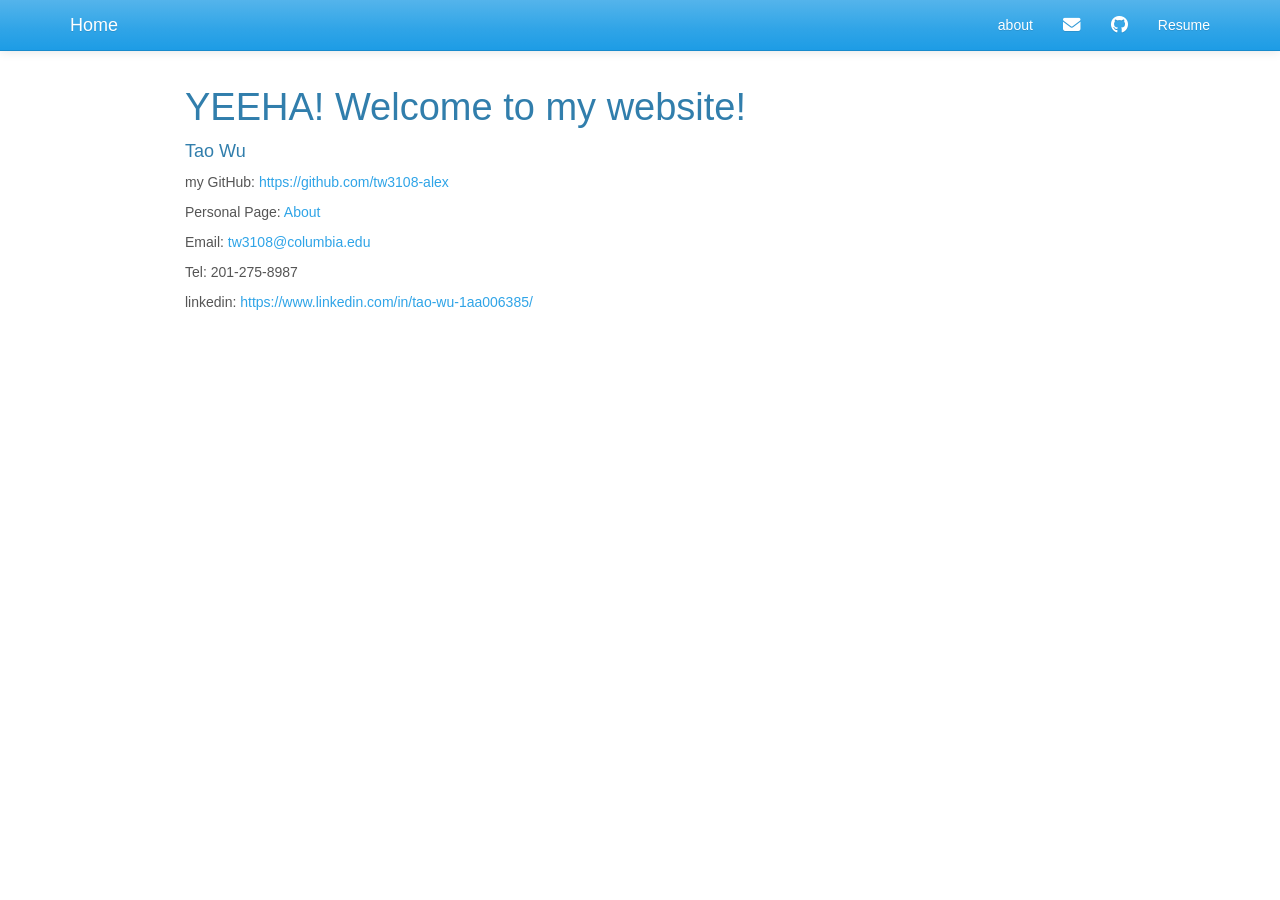
==== docs/index.html @ 63a01aae "finish of basic information and links" ====
<!DOCTYPE html>

<html>

<head>

<meta charset="utf-8" />
<meta name="generator" content="pandoc" />
<meta http-equiv="X-UA-Compatible" content="IE=EDGE" />


<meta name="author" content="Tao Wu" />


<title>YEEHA! Welcome to my website!</title>

<script src="site_libs/header-attrs-2.29/header-attrs.js"></script>
<script src="site_libs/jquery-3.6.0/jquery-3.6.0.min.js"></script>
<meta name="viewport" content="width=device-width, initial-scale=1" />
<link href="site_libs/bootstrap-3.3.5/css/cerulean.min.css" rel="stylesheet" />
<script src="site_libs/bootstrap-3.3.5/js/bootstrap.min.js"></script>
<script src="site_libs/bootstrap-3.3.5/shim/html5shiv.min.js"></script>
<script src="site_libs/bootstrap-3.3.5/shim/respond.min.js"></script>
<style>h1 {font-size: 34px;}
       h1.title {font-size: 38px;}
       h2 {font-size: 30px;}
       h3 {font-size: 24px;}
       h4 {font-size: 18px;}
       h5 {font-size: 16px;}
       h6 {font-size: 12px;}
       code {color: inherit; background-color: rgba(0, 0, 0, 0.04);}
       pre:not([class]) { background-color: white }</style>
<script src="site_libs/navigation-1.1/tabsets.js"></script>
<link href="site_libs/highlightjs-9.12.0/default.css" rel="stylesheet" />
<script src="site_libs/highlightjs-9.12.0/highlight.js"></script>
<link href="site_libs/font-awesome-6.5.2/css/all.min.css" rel="stylesheet" />
<link href="site_libs/font-awesome-6.5.2/css/v4-shims.min.css" rel="stylesheet" />

<style type="text/css">
  code{white-space: pre-wrap;}
  span.smallcaps{font-variant: small-caps;}
  span.underline{text-decoration: underline;}
  div.column{display: inline-block; vertical-align: top; width: 50%;}
  div.hanging-indent{margin-left: 1.5em; text-indent: -1.5em;}
  ul.task-list{list-style: none;}
    </style>

<style type="text/css">code{white-space: pre;}</style>
<script type="text/javascript">
if (window.hljs) {
  hljs.configure({languages: []});
  hljs.initHighlightingOnLoad();
  if (document.readyState && document.readyState === "complete") {
    window.setTimeout(function() { hljs.initHighlighting(); }, 0);
  }
}
</script>









<style type = "text/css">
.main-container {
  max-width: 940px;
  margin-left: auto;
  margin-right: auto;
}
img {
  max-width:100%;
}
.tabbed-pane {
  padding-top: 12px;
}
.html-widget {
  margin-bottom: 20px;
}
button.code-folding-btn:focus {
  outline: none;
}
summary {
  display: list-item;
}
details > summary > p:only-child {
  display: inline;
}
pre code {
  padding: 0;
}
</style>


<style type="text/css">
.dropdown-submenu {
  position: relative;
}
.dropdown-submenu>.dropdown-menu {
  top: 0;
  left: 100%;
  margin-top: -6px;
  margin-left: -1px;
  border-radius: 0 6px 6px 6px;
}
.dropdown-submenu:hover>.dropdown-menu {
  display: block;
}
.dropdown-submenu>a:after {
  display: block;
  content: " ";
  float: right;
  width: 0;
  height: 0;
  border-color: transparent;
  border-style: solid;
  border-width: 5px 0 5px 5px;
  border-left-color: #cccccc;
  margin-top: 5px;
  margin-right: -10px;
}
.dropdown-submenu:hover>a:after {
  border-left-color: #adb5bd;
}
.dropdown-submenu.pull-left {
  float: none;
}
.dropdown-submenu.pull-left>.dropdown-menu {
  left: -100%;
  margin-left: 10px;
  border-radius: 6px 0 6px 6px;
}
</style>

<script type="text/javascript">
// manage active state of menu based on current page
$(document).ready(function () {
  // active menu anchor
  href = window.location.pathname
  href = href.substr(href.lastIndexOf('/') + 1)
  if (href === "")
    href = "index.html";
  var menuAnchor = $('a[href="' + href + '"]');

  // mark the anchor link active (and if it's in a dropdown, also mark that active)
  var dropdown = menuAnchor.closest('li.dropdown');
  if (window.bootstrap) { // Bootstrap 4+
    menuAnchor.addClass('active');
    dropdown.find('> .dropdown-toggle').addClass('active');
  } else { // Bootstrap 3
    menuAnchor.parent().addClass('active');
    dropdown.addClass('active');
  }

  // Navbar adjustments
  var navHeight = $(".navbar").first().height() + 15;
  var style = document.createElement('style');
  var pt = "padding-top: " + navHeight + "px; ";
  var mt = "margin-top: -" + navHeight + "px; ";
  var css = "";
  // offset scroll position for anchor links (for fixed navbar)
  for (var i = 1; i <= 6; i++) {
    css += ".section h" + i + "{ " + pt + mt + "}\n";
  }
  style.innerHTML = "body {" + pt + "padding-bottom: 40px; }\n" + css;
  document.head.appendChild(style);
});
</script>

<!-- tabsets -->

<style type="text/css">
.tabset-dropdown > .nav-tabs {
  display: inline-table;
  max-height: 500px;
  min-height: 44px;
  overflow-y: auto;
  border: 1px solid #ddd;
  border-radius: 4px;
}

.tabset-dropdown > .nav-tabs > li.active:before, .tabset-dropdown > .nav-tabs.nav-tabs-open:before {
  content: "\e259";
  font-family: 'Glyphicons Halflings';
  display: inline-block;
  padding: 10px;
  border-right: 1px solid #ddd;
}

.tabset-dropdown > .nav-tabs.nav-tabs-open > li.active:before {
  content: "\e258";
  font-family: 'Glyphicons Halflings';
  border: none;
}

.tabset-dropdown > .nav-tabs > li.active {
  display: block;
}

.tabset-dropdown > .nav-tabs > li > a,
.tabset-dropdown > .nav-tabs > li > a:focus,
.tabset-dropdown > .nav-tabs > li > a:hover {
  border: none;
  display: inline-block;
  border-radius: 4px;
  background-color: transparent;
}

.tabset-dropdown > .nav-tabs.nav-tabs-open > li {
  display: block;
  float: none;
}

.tabset-dropdown > .nav-tabs > li {
  display: none;
}
</style>

<!-- code folding -->




</head>

<body>


<div class="container-fluid main-container">




<div class="navbar navbar-default  navbar-fixed-top" role="navigation">
  <div class="container">
    <div class="navbar-header">
      <button type="button" class="navbar-toggle collapsed" data-toggle="collapse" data-bs-toggle="collapse" data-target="#navbar" data-bs-target="#navbar">
        <span class="icon-bar"></span>
        <span class="icon-bar"></span>
        <span class="icon-bar"></span>
      </button>
      <a class="navbar-brand" href="index.html">Home</a>
    </div>
    <div id="navbar" class="navbar-collapse collapse">
      <ul class="nav navbar-nav">
        
      </ul>
      <ul class="nav navbar-nav navbar-right">
        <li>
  <a href="about.html">about</a>
</li>
<li>
  <a href="mailto:tw3108@columbia.edu">
    <span class="fa fa-envelope fa-lg"></span>
     
  </a>
</li>
<li>
  <a href="https://github.com/tw3108-alex/">
    <span class="fa fa-github fa-lg"></span>
     
  </a>
</li>
<li>
  <a href="resume.pdf">Resume</a>
</li>
      </ul>
    </div><!--/.nav-collapse -->
  </div><!--/.container -->
</div><!--/.navbar -->

<div id="header">



<h1 class="title toc-ignore">YEEHA! Welcome to my website!</h1>
<h4 class="author">Tao Wu</h4>

</div>


<p>my GitHub: <a href="https://github.com/tw3108-alex"
class="uri">https://github.com/tw3108-alex</a></p>
<p>Personal Page: <a href="about.html">About</a></p>
<p>Email: <a href="mailto:tw3108@columbia.edu"
class="email">tw3108@columbia.edu</a></p>
<p>Tel: 201-275-8987</p>
<p>linkedin: <a href="https://www.linkedin.com/in/tao-wu-1aa006385/"
class="uri">https://www.linkedin.com/in/tao-wu-1aa006385/</a></p>




</div>

<script>

// add bootstrap table styles to pandoc tables
function bootstrapStylePandocTables() {
  $('tr.odd').parent('tbody').parent('table').addClass('table table-condensed');
}
$(document).ready(function () {
  bootstrapStylePandocTables();
});


</script>

<!-- tabsets -->

<script>
$(document).ready(function () {
  window.buildTabsets("TOC");
});

$(document).ready(function () {
  $('.tabset-dropdown > .nav-tabs > li').click(function () {
    $(this).parent().toggleClass('nav-tabs-open');
  });
});
</script>

<!-- code folding -->


<!-- dynamically load mathjax for compatibility with self-contained -->
<script>
  (function () {
    var script = document.createElement("script");
    script.type = "text/javascript";
    script.src  = "https://mathjax.rstudio.com/latest/MathJax.js?config=TeX-AMS-MML_HTMLorMML";
    document.getElementsByTagName("head")[0].appendChild(script);
  })();
</script>

</body>
</html>
---- docs/site_libs/highlightjs-9.12.0/default.css ----
.hljs-literal {
  color: #990073;
}

.hljs-number {
  color: #099;
}

.hljs-comment {
  color: #998;
  font-style: italic;
}

.hljs-keyword {
  color: #900;
  font-weight: bold;
}

.hljs-string {
  color: #d14;
}
---- docs/site_libs/font-awesome-6.5.2/css/v4-shims.min.css ----
/*!
 * Font Awesome Free 6.5.2 by @fontawesome - https://fontawesome.com
 * License - https://fontawesome.com/license/free (Icons: CC BY 4.0, Fonts: SIL OFL 1.1, Code: MIT License)
 * Copyright 2024 Fonticons, Inc.
 */
.fa.fa-glass:before{content:"\f000"}.fa.fa-envelope-o{font-family:"Font Awesome 6 Free";font-weight:400}.fa.fa-envelope-o:before{content:"\f0e0"}.fa.fa-star-o{font-family:"Font Awesome 6 Free";font-weight:400}.fa.fa-star-o:before{content:"\f005"}.fa.fa-close:before,.fa.fa-remove:before{content:"\f00d"}.fa.fa-gear:before{content:"\f013"}.fa.fa-trash-o{font-family:"Font Awesome 6 Free";font-weight:400}.fa.fa-trash-o:before{content:"\f2ed"}.fa.fa-home:before{content:"\f015"}.fa.fa-file-o{font-family:"Font Awesome 6 Free";font-weight:400}.fa.fa-file-o:before{content:"\f15b"}.fa.fa-clock-o{font-family:"Font Awesome 6 Free";font-weight:400}.fa.fa-clock-o:before{content:"\f017"}.fa.fa-arrow-circle-o-down{font-family:"Font Awesome 6 Free";font-weight:400}.fa.fa-arrow-circle-o-down:before{content:"\f358"}.fa.fa-arrow-circle-o-up{font-family:"Font Awesome 6 Free";font-weight:400}.fa.fa-arrow-circle-o-up:before{content:"\f35b"}.fa.fa-play-circle-o{font-family:"Font Awesome 6 Free";font-weight:400}.fa.fa-play-circle-o:before{content:"\f144"}.fa.fa-repeat:before,.fa.fa-rotate-right:before{content:"\f01e"}.fa.fa-refresh:before{content:"\f021"}.fa.fa-list-alt{font-family:"Font Awesome 6 Free";font-weight:400}.fa.fa-list-alt:before{content:"\f022"}.fa.fa-dedent:before{content:"\f03b"}.fa.fa-video-camera:before{content:"\f03d"}.fa.fa-picture-o{font-family:"Font Awesome 6 Free";font-weight:400}.fa.fa-picture-o:before{content:"\f03e"}.fa.fa-photo{font-family:"Font Awesome 6 Free";font-weight:400}.fa.fa-photo:before{content:"\f03e"}.fa.fa-image{font-family:"Font Awesome 6 Free";font-weight:400}.fa.fa-image:before{content:"\f03e"}.fa.fa-map-marker:before{content:"\f3c5"}.fa.fa-pencil-square-o{font-family:"Font Awesome 6 Free";font-weight:400}.fa.fa-pencil-square-o:before{content:"\f044"}.fa.fa-edit{font-family:"Font Awesome 6 Free";font-weight:400}.fa.fa-edit:before{content:"\f044"}.fa.fa-share-square-o:before{content:"\f14d"}.fa.fa-check-square-o{font-family:"Font Awesome 6 Free";font-weight:400}.fa.fa-check-square-o:before{content:"\f14a"}.fa.fa-arrows:before{content:"\f0b2"}.fa.fa-times-circle-o{font-family:"Font Awesome 6 Free";font-weight:400}.fa.fa-times-circle-o:before{content:"\f057"}.fa.fa-check-circle-o{font-family:"Font Awesome 6 Free";font-weight:400}.fa.fa-check-circle-o:before{content:"\f058"}.fa.fa-mail-forward:before{content:"\f064"}.fa.fa-expand:before{content:"\f424"}.fa.fa-compress:before{content:"\f422"}.fa.fa-eye,.fa.fa-eye-slash{font-family:"Font Awesome 6 Free";font-weight:400}.fa.fa-warning:before{content:"\f071"}.fa.fa-calendar:before{content:"\f073"}.fa.fa-arrows-v:before{content:"\f338"}.fa.fa-arrows-h:before{content:"\f337"}.fa.fa-bar-chart-o:before,.fa.fa-bar-chart:before{content:"\e0e3"}.fa.fa-twitter-square{font-family:"Font Awesome 6 Brands";font-weight:400}.fa.fa-twitter-square:before{content:"\f081"}.fa.fa-facebook-square{font-family:"Font Awesome 6 Brands";font-weight:400}.fa.fa-facebook-square:before{content:"\f082"}.fa.fa-gears:before{content:"\f085"}.fa.fa-thumbs-o-up{font-family:"Font Awesome 6 Free";font-weight:400}.fa.fa-thumbs-o-up:before{content:"\f164"}.fa.fa-thumbs-o-down{font-family:"Font Awesome 6 Free";font-weight:400}.fa.fa-thumbs-o-down:before{content:"\f165"}.fa.fa-heart-o{font-family:"Font Awesome 6 Free";font-weight:400}.fa.fa-heart-o:before{content:"\f004"}.fa.fa-sign-out:before{content:"\f2f5"}.fa.fa-linkedin-square{font-family:"Font Awesome 6 Brands";font-weight:400}.fa.fa-linkedin-square:before{content:"\f08c"}.fa.fa-thumb-tack:before{content:"\f08d"}.fa.fa-external-link:before{content:"\f35d"}.fa.fa-sign-in:before{content:"\f2f6"}.fa.fa-github-square{font-family:"Font Awesome 6 Brands";font-weight:400}.fa.fa-github-square:before{content:"\f092"}.fa.fa-lemon-o{font-family:"Font Awesome 6 Free";font-weight:400}.fa.fa-lemon-o:before{content:"\f094"}.fa.fa-square-o{font-family:"Font Awesome 6 Free";font-weight:400}.fa.fa-square-o:before{content:"\f0c8"}.fa.fa-bookmark-o{font-family:"Font Awesome 6 Free";font-weight:400}.fa.fa-bookmark-o:before{content:"\f02e"}.fa.fa-facebook,.fa.fa-twitter{font-family:"Font Awesome 6 Brands";font-weight:400}.fa.fa-facebook:before{content:"\f39e"}.fa.fa-facebook-f{font-family:"Font Awesome 6 Brands";font-weight:400}.fa.fa-facebook-f:before{content:"\f39e"}.fa.fa-github{font-family:"Font Awesome 6 Brands";font-weight:400}.fa.fa-credit-card{font-family:"Font Awesome 6 Free";font-weight:400}.fa.fa-feed:before{content:"\f09e"}.fa.fa-hdd-o{font-family:"Font Awesome 6 Free";font-weight:400}.fa.fa-hdd-o:before{content:"\f0a0"}.fa.fa-hand-o-right{font-family:"Font Awesome 6 Free";font-weight:400}.fa.fa-hand-o-right:before{content:"\f0a4"}.fa.fa-hand-o-left{font-family:"Font Awesome 6 Free";font-weight:400}.fa.fa-hand-o-left:before{content:"\f0a5"}.fa.fa-hand-o-up{font-family:"Font Awesome 6 Free";font-weight:400}.fa.fa-hand-o-up:before{content:"\f0a6"}.fa.fa-hand-o-down{font-family:"Font Awesome 6 Free";font-weight:400}.fa.fa-hand-o-down:before{content:"\f0a7"}.fa.fa-globe:before{content:"\f57d"}.fa.fa-tasks:before{content:"\f828"}.fa.fa-arrows-alt:before{content:"\f31e"}.fa.fa-group:before{content:"\f0c0"}.fa.fa-chain:before{content:"\f0c1"}.fa.fa-cut:before{content:"\f0c4"}.fa.fa-files-o{font-family:"Font Awesome 6 Free";font-weight:400}.fa.fa-files-o:before{content:"\f0c5"}.fa.fa-floppy-o{font-family:"Font Awesome 6 Free";font-weight:400}.fa.fa-floppy-o:before{content:"\f0c7"}.fa.fa-save{font-family:"Font Awesome 6 Free";font-weight:400}.fa.fa-save:before{content:"\f0c7"}.fa.fa-navicon:before,.fa.fa-reorder:before{content:"\f0c9"}.fa.fa-magic:before{content:"\e2ca"}.fa.fa-pinterest,.fa.fa-pinterest-square{font-family:"Font Awesome 6 Brands";font-weight:400}.fa.fa-pinterest-square:before{content:"\f0d3"}.fa.fa-google-plus-square{font-family:"Font Awesome 6 Brands";font-weight:400}.fa.fa-google-plus-square:before{content:"\f0d4"}.fa.fa-google-plus{font-family:"Font Awesome 6 Brands";font-weight:400}.fa.fa-google-plus:before{content:"\f0d5"}.fa.fa-money:before{content:"\f3d1"}.fa.fa-unsorted:before{content:"\f0dc"}.fa.fa-sort-desc:before{content:"\f0dd"}.fa.fa-sort-asc:before{content:"\f0de"}.fa.fa-linkedin{font-family:"Font Awesome 6 Brands";font-weight:400}.fa.fa-linkedin:before{content:"\f0e1"}.fa.fa-rotate-left:before{content:"\f0e2"}.fa.fa-legal:before{content:"\f0e3"}.fa.fa-dashboard:before,.fa.fa-tachometer:before{content:"\f625"}.fa.fa-comment-o{font-family:"Font Awesome 6 Free";font-weight:400}.fa.fa-comment-o:before{content:"\f075"}.fa.fa-comments-o{font-family:"Font Awesome 6 Free";font-weight:400}.fa.fa-comments-o:before{content:"\f086"}.fa.fa-flash:before{content:"\f0e7"}.fa.fa-clipboard:before{content:"\f0ea"}.fa.fa-lightbulb-o{font-family:"Font Awesome 6 Free";font-weight:400}.fa.fa-lightbulb-o:before{content:"\f0eb"}.fa.fa-exchange:before{content:"\f362"}.fa.fa-cloud-download:before{content:"\f0ed"}.fa.fa-cloud-upload:before{content:"\f0ee"}.fa.fa-bell-o{font-family:"Font Awesome 6 Free";font-weight:400}.fa.fa-bell-o:before{content:"\f0f3"}.fa.fa-cutlery:before{content:"\f2e7"}.fa.fa-file-text-o{font-family:"Font Awesome 6 Free";font-weight:400}.fa.fa-file-text-o:before{content:"\f15c"}.fa.fa-building-o{font-family:"Font Awesome 6 Free";font-weight:400}.fa.fa-building-o:before{content:"\f1ad"}.fa.fa-hospital-o{font-family:"Font Awesome 6 Free";font-weight:400}.fa.fa-hospital-o:before{content:"\f0f8"}.fa.fa-tablet:before{content:"\f3fa"}.fa.fa-mobile-phone:before,.fa.fa-mobile:before{content:"\f3cd"}.fa.fa-circle-o{font-family:"Font Awesome 6 Free";font-weight:400}.fa.fa-circle-o:before{content:"\f111"}.fa.fa-mail-reply:before{content:"\f3e5"}.fa.fa-github-alt{font-family:"Font Awesome 6 Brands";font-weight:400}.fa.fa-folder-o{font-family:"Font Awesome 6 Free";font-weight:400}.fa.fa-folder-o:before{content:"\f07b"}.fa.fa-folder-open-o{font-family:"Font Awesome 6 Free";font-weight:400}.fa.fa-folder-open-o:before{content:"\f07c"}.fa.fa-smile-o{font-family:"Font Awesome 6 Free";font-weight:400}.fa.fa-smile-o:before{content:"\f118"}.fa.fa-frown-o{font-family:"Font Awesome 6 Free";font-weight:400}.fa.fa-frown-o:before{content:"\f119"}.fa.fa-meh-o{font-family:"Font Awesome 6 Free";font-weight:400}.fa.fa-meh-o:before{content:"\f11a"}.fa.fa-keyboard-o{font-family:"Font Awesome 6 Free";font-weight:400}.fa.fa-keyboard-o:before{content:"\f11c"}.fa.fa-flag-o{font-family:"Font Awesome 6 Free";font-weight:400}.fa.fa-flag-o:before{content:"\f024"}.fa.fa-mail-reply-all:before{content:"\f122"}.fa.fa-star-half-o{font-family:"Font Awesome 6 Free";font-weight:400}.fa.fa-star-half-o:before{content:"\f5c0"}.fa.fa-star-half-empty{font-family:"Font Awesome 6 Free";font-weight:400}.fa.fa-star-half-empty:before{content:"\f5c0"}.fa.fa-star-half-full{font-family:"Font Awesome 6 Free";font-weight:400}.fa.fa-star-half-full:before{content:"\f5c0"}.fa.fa-code-fork:before{content:"\f126"}.fa.fa-chain-broken:before,.fa.fa-unlink:before{content:"\f127"}.fa.fa-calendar-o{font-family:"Font Awesome 6 Free";font-weight:400}.fa.fa-calendar-o:before{content:"\f133"}.fa.fa-css3,.fa.fa-html5,.fa.fa-maxcdn{font-family:"Font Awesome 6 Brands";font-weight:400}.fa.fa-unlock-alt:before{content:"\f09c"}.fa.fa-minus-square-o{font-family:"Font Awesome 6 Free";font-weight:400}.fa.fa-minus-square-o:before{content:"\f146"}.fa.fa-level-up:before{content:"\f3bf"}.fa.fa-level-down:before{content:"\f3be"}.fa.fa-pencil-square:before{content:"\f14b"}.fa.fa-external-link-square:before{content:"\f360"}.fa.fa-compass{font-family:"Font Awesome 6 Free";font-weight:400}.fa.fa-caret-square-o-down{font-family:"Font Awesome 6 Free";font-weight:400}.fa.fa-caret-square-o-down:before{content:"\f150"}.fa.fa-toggle-down{font-family:"Font Awesome 6 Free";font-weight:400}.fa.fa-toggle-down:before{content:"\f150"}.fa.fa-caret-square-o-up{font-family:"Font Awesome 6 Free";font-weight:400}.fa.fa-caret-square-o-up:before{content:"\f151"}.fa.fa-toggle-up{font-family:"Font Awesome 6 Free";font-weight:400}.fa.fa-toggle-up:before{content:"\f151"}.fa.fa-caret-square-o-right{font-family:"Font Awesome 6 Free";font-weight:400}.fa.fa-caret-square-o-right:before{content:"\f152"}.fa.fa-toggle-right{font-family:"Font Awesome 6 Free";font-weight:400}.fa.fa-toggle-right:before{content:"\f152"}.fa.fa-eur:before,.fa.fa-euro:before{content:"\f153"}.fa.fa-gbp:before{content:"\f154"}.fa.fa-dollar:before,.fa.fa-usd:before{content:"\24"}.fa.fa-inr:before,.fa.fa-rupee:before{content:"\e1bc"}.fa.fa-cny:before,.fa.fa-jpy:before,.fa.fa-rmb:before,.fa.fa-yen:before{content:"\f157"}.fa.fa-rouble:before,.fa.fa-rub:before,.fa.fa-ruble:before{content:"\f158"}.fa.fa-krw:before,.fa.fa-won:before{content:"\f159"}.fa.fa-bitcoin,.fa.fa-btc{font-family:"Font Awesome 6 Brands";font-weight:400}.fa.fa-bitcoin:before{content:"\f15a"}.fa.fa-file-text:before{content:"\f15c"}.fa.fa-sort-alpha-asc:before{content:"\f15d"}.fa.fa-sort-alpha-desc:before{content:"\f881"}.fa.fa-sort-amount-asc:before{content:"\f884"}.fa.fa-sort-amount-desc:before{content:"\f160"}.fa.fa-sort-numeric-asc:before{content:"\f162"}.fa.fa-sort-numeric-desc:before{content:"\f886"}.fa.fa-youtube-square{font-family:"Font Awesome 6 Brands";font-weight:400}.fa.fa-youtube-square:before{content:"\f431"}.fa.fa-xing,.fa.fa-xing-square,.fa.fa-youtube{font-family:"Font Awesome 6 Brands";font-weight:400}.fa.fa-xing-square:before{content:"\f169"}.fa.fa-youtube-play{font-family:"Font Awesome 6 Brands";font-weight:400}.fa.fa-youtube-play:before{content:"\f167"}.fa.fa-adn,.fa.fa-bitbucket,.fa.fa-bitbucket-square,.fa.fa-dropbox,.fa.fa-flickr,.fa.fa-instagram,.fa.fa-stack-overflow{font-family:"Font Awesome 6 Brands";font-weight:400}.fa.fa-bitbucket-square:before{content:"\f171"}.fa.fa-tumblr,.fa.fa-tumblr-square{font-family:"Font Awesome 6 Brands";font-weight:400}.fa.fa-tumblr-square:before{content:"\f174"}.fa.fa-long-arrow-down:before{content:"\f309"}.fa.fa-long-arrow-up:before{content:"\f30c"}.fa.fa-long-arrow-left:before{content:"\f30a"}.fa.fa-long-arrow-right:before{content:"\f30b"}.fa.fa-android,.fa.fa-apple,.fa.fa-dribbble,.fa.fa-foursquare,.fa.fa-gittip,.fa.fa-gratipay,.fa.fa-linux,.fa.fa-skype,.fa.fa-trello,.fa.fa-windows{font-family:"Font Awesome 6 Brands";font-weight:400}.fa.fa-gittip:before{content:"\f184"}.fa.fa-sun-o{font-family:"Font Awesome 6 Free";font-weight:400}.fa.fa-sun-o:before{content:"\f185"}.fa.fa-moon-o{font-family:"Font Awesome 6 Free";font-weight:400}.fa.fa-moon-o:before{content:"\f186"}.fa.fa-pagelines,.fa.fa-renren,.fa.fa-stack-exchange,.fa.fa-vk,.fa.fa-weibo{font-family:"Font Awesome 6 Brands";font-weight:400}.fa.fa-arrow-circle-o-right{font-family:"Font Awesome 6 Free";font-weight:400}.fa.fa-arrow-circle-o-right:before{content:"\f35a"}.fa.fa-arrow-circle-o-left{font-family:"Font Awesome 6 Free";font-weight:400}.fa.fa-arrow-circle-o-left:before{content:"\f359"}.fa.fa-caret-square-o-left{font-family:"Font Awesome 6 Free";font-weight:400}.fa.fa-caret-square-o-left:before{content:"\f191"}.fa.fa-toggle-left{font-family:"Font Awesome 6 Free";font-weight:400}.fa.fa-toggle-left:before{content:"\f191"}.fa.fa-dot-circle-o{font-family:"Font Awesome 6 Free";font-weight:400}.fa.fa-dot-circle-o:before{content:"\f192"}.fa.fa-vimeo-square{font-family:"Font Awesome 6 Brands";font-weight:400}.fa.fa-vimeo-square:before{content:"\f194"}.fa.fa-try:before,.fa.fa-turkish-lira:before{content:"\e2bb"}.fa.fa-plus-square-o{font-family:"Font Awesome 6 Free";font-weight:400}.fa.fa-plus-square-o:before{content:"\f0fe"}.fa.fa-openid,.fa.fa-slack,.fa.fa-wordpress{font-family:"Font Awesome 6 Brands";font-weight:400}.fa.fa-bank:before,.fa.fa-institution:before{content:"\f19c"}.fa.fa-mortar-board:before{content:"\f19d"}.fa.fa-google,.fa.fa-reddit,.fa.fa-reddit-square,.fa.fa-yahoo{font-family:"Font Awesome 6 Brands";font-weight:400}.fa.fa-reddit-square:before{content:"\f1a2"}.fa.fa-behance,.fa.fa-behance-square,.fa.fa-delicious,.fa.fa-digg,.fa.fa-drupal,.fa.fa-joomla,.fa.fa-pied-piper-alt,.fa.fa-pied-piper-pp,.fa.fa-stumbleupon,.fa.fa-stumbleupon-circle{font-family:"Font Awesome 6 Brands";font-weight:400}.fa.fa-behance-square:before{content:"\f1b5"}.fa.fa-steam,.fa.fa-steam-square{font-family:"Font Awesome 6 Brands";font-weight:400}.fa.fa-steam-square:before{content:"\f1b7"}.fa.fa-automobile:before{content:"\f1b9"}.fa.fa-cab:before{content:"\f1ba"}.fa.fa-deviantart,.fa.fa-soundcloud,.fa.fa-spotify{font-family:"Font Awesome 6 Brands";font-weight:400}.fa.fa-file-pdf-o{font-family:"Font Awesome 6 Free";font-weight:400}.fa.fa-file-pdf-o:before{content:"\f1c1"}.fa.fa-file-word-o{font-family:"Font Awesome 6 Free";font-weight:400}.fa.fa-file-word-o:before{content:"\f1c2"}.fa.fa-file-excel-o{font-family:"Font Awesome 6 Free";font-weight:400}.fa.fa-file-excel-o:before{content:"\f1c3"}.fa.fa-file-powerpoint-o{font-family:"Font Awesome 6 Free";font-weight:400}.fa.fa-file-powerpoint-o:before{content:"\f1c4"}.fa.fa-file-image-o{font-family:"Font Awesome 6 Free";font-weight:400}.fa.fa-file-image-o:before{content:"\f1c5"}.fa.fa-file-photo-o{font-family:"Font Awesome 6 Free";font-weight:400}.fa.fa-file-photo-o:before{content:"\f1c5"}.fa.fa-file-picture-o{font-family:"Font Awesome 6 Free";font-weight:400}.fa.fa-file-picture-o:before{content:"\f1c5"}.fa.fa-file-archive-o{font-family:"Font Awesome 6 Free";font-weight:400}.fa.fa-file-archive-o:before{content:"\f1c6"}.fa.fa-file-zip-o{font-family:"Font Awesome 6 Free";font-weight:400}.fa.fa-file-zip-o:before{content:"\f1c6"}.fa.fa-file-audio-o{font-family:"Font Awesome 6 Free";font-weight:400}.fa.fa-file-audio-o:before{content:"\f1c7"}.fa.fa-file-sound-o{font-family:"Font Awesome 6 Free";font-weight:400}.fa.fa-file-sound-o:before{content:"\f1c7"}.fa.fa-file-video-o{font-family:"Font Awesome 6 Free";font-weight:400}.fa.fa-file-video-o:before{content:"\f1c8"}.fa.fa-file-movie-o{font-family:"Font Awesome 6 Free";font-weight:400}.fa.fa-file-movie-o:before{content:"\f1c8"}.fa.fa-file-code-o{font-family:"Font Awesome 6 Free";font-weight:400}.fa.fa-file-code-o:before{content:"\f1c9"}.fa.fa-codepen,.fa.fa-jsfiddle,.fa.fa-vine{font-family:"Font Awesome 6 Brands";font-weight:400}.fa.fa-life-bouy:before,.fa.fa-life-buoy:before,.fa.fa-life-saver:before,.fa.fa-support:before{content:"\f1cd"}.fa.fa-circle-o-notch:before{content:"\f1ce"}.fa.fa-ra,.fa.fa-rebel{font-family:"Font Awesome 6 Brands";font-weight:400}.fa.fa-ra:before{content:"\f1d0"}.fa.fa-resistance{font-family:"Font Awesome 6 Brands";font-weight:400}.fa.fa-resistance:before{content:"\f1d0"}.fa.fa-empire,.fa.fa-ge{font-family:"Font Awesome 6 Brands";font-weight:400}.fa.fa-ge:before{content:"\f1d1"}.fa.fa-git-square{font-family:"Font Awesome 6 Brands";font-weight:400}.fa.fa-git-square:before{content:"\f1d2"}.fa.fa-git,.fa.fa-hacker-news,.fa.fa-y-combinator-square{font-family:"Font Awesome 6 Brands";font-weight:400}.fa.fa-y-combinator-square:before{content:"\f1d4"}.fa.fa-yc-square{font-family:"Font Awesome 6 Brands";font-weight:400}.fa.fa-yc-square:before{content:"\f1d4"}.fa.fa-qq,.fa.fa-tencent-weibo,.fa.fa-wechat,.fa.fa-weixin{font-family:"Font Awesome 6 Brands";font-weight:400}.fa.fa-wechat:before{content:"\f1d7"}.fa.fa-send:before{content:"\f1d8"}.fa.fa-paper-plane-o{font-family:"Font Awesome 6 Free";font-weight:400}.fa.fa-paper-plane-o:before{content:"\f1d8"}.fa.fa-send-o{font-family:"Font Awesome 6 Free";font-weight:400}.fa.fa-send-o:before{content:"\f1d8"}.fa.fa-circle-thin{font-family:"Font Awesome 6 Free";font-weight:400}.fa.fa-circle-thin:before{content:"\f111"}.fa.fa-header:before{content:"\f1dc"}.fa.fa-futbol-o{font-family:"Font Awesome 6 Free";font-weight:400}.fa.fa-futbol-o:before{content:"\f1e3"}.fa.fa-soccer-ball-o{font-family:"Font Awesome 6 Free";font-weight:400}.fa.fa-soccer-ball-o:before{content:"\f1e3"}.fa.fa-slideshare,.fa.fa-twitch,.fa.fa-yelp{font-family:"Font Awesome 6 Brands";font-weight:400}.fa.fa-newspaper-o{font-family:"Font Awesome 6 Free";font-weight:400}.fa.fa-newspaper-o:before{content:"\f1ea"}.fa.fa-cc-amex,.fa.fa-cc-discover,.fa.fa-cc-mastercard,.fa.fa-cc-paypal,.fa.fa-cc-stripe,.fa.fa-cc-visa,.fa.fa-google-wallet,.fa.fa-paypal{font-family:"Font Awesome 6 Brands";font-weight:400}.fa.fa-bell-slash-o{font-family:"Font Awesome 6 Free";font-weight:400}.fa.fa-bell-slash-o:before{content:"\f1f6"}.fa.fa-trash:before{content:"\f2ed"}.fa.fa-copyright{font-family:"Font Awesome 6 Free";font-weight:400}.fa.fa-eyedropper:before{content:"\f1fb"}.fa.fa-area-chart:before{content:"\f1fe"}.fa.fa-pie-chart:before{content:"\f200"}.fa.fa-line-chart:before{content:"\f201"}.fa.fa-lastfm,.fa.fa-lastfm-square{font-family:"Font Awesome 6 Brands";font-weight:400}.fa.fa-lastfm-square:before{content:"\f203"}.fa.fa-angellist,.fa.fa-ioxhost{font-family:"Font Awesome 6 Brands";font-weight:400}.fa.fa-cc{font-family:"Font Awesome 6 Free";font-weight:400}.fa.fa-cc:before{content:"\f20a"}.fa.fa-ils:before,.fa.fa-shekel:before,.fa.fa-sheqel:before{content:"\f20b"}.fa.fa-buysellads,.fa.fa-connectdevelop,.fa.fa-dashcube,.fa.fa-forumbee,.fa.fa-leanpub,.fa.fa-sellsy,.fa.fa-shirtsinbulk,.fa.fa-simplybuilt,.fa.fa-skyatlas{font-family:"Font Awesome 6 Brands";font-weight:400}.fa.fa-diamond{font-family:"Font Awesome 6 Free";font-weight:400}.fa.fa-diamond:before{content:"\f3a5"}.fa.fa-intersex:before,.fa.fa-transgender:before{content:"\f224"}.fa.fa-transgender-alt:before{content:"\f225"}.fa.fa-facebook-official{font-family:"Font Awesome 6 Brands";font-weight:400}.fa.fa-facebook-official:before{content:"\f09a"}.fa.fa-pinterest-p,.fa.fa-whatsapp{font-family:"Font Awesome 6 Brands";font-weight:400}.fa.fa-hotel:before{content:"\f236"}.fa.fa-medium,.fa.fa-viacoin,.fa.fa-y-combinator,.fa.fa-yc{font-family:"Font Awesome 6 Brands";font-weight:400}.fa.fa-yc:before{content:"\f23b"}.fa.fa-expeditedssl,.fa.fa-opencart,.fa.fa-optin-monster{font-family:"Font Awesome 6 Brands";font-weight:400}.fa.fa-battery-4:before,.fa.fa-battery:before{content:"\f240"}.fa.fa-battery-3:before{content:"\f241"}.fa.fa-battery-2:before{content:"\f242"}.fa.fa-battery-1:before{content:"\f243"}.fa.fa-battery-0:before{content:"\f244"}.fa.fa-object-group,.fa.fa-object-ungroup,.fa.fa-sticky-note-o{font-family:"Font Awesome 6 Free";font-weight:400}.fa.fa-sticky-note-o:before{content:"\f249"}.fa.fa-cc-diners-club,.fa.fa-cc-jcb{font-family:"Font Awesome 6 Brands";font-weight:400}.fa.fa-clone{font-family:"Font Awesome 6 Free";font-weight:400}.fa.fa-hourglass-o:before{content:"\f254"}.fa.fa-hourglass-1:before{content:"\f251"}.fa.fa-hourglass-2:before{content:"\f252"}.fa.fa-hourglass-3:before{content:"\f253"}.fa.fa-hand-rock-o{font-family:"Font Awesome 6 Free";font-weight:400}.fa.fa-hand-rock-o:before{content:"\f255"}.fa.fa-hand-grab-o{font-family:"Font Awesome 6 Free";font-weight:400}.fa.fa-hand-grab-o:before{content:"\f255"}.fa.fa-hand-paper-o{font-family:"Font Awesome 6 Free";font-weight:400}.fa.fa-hand-paper-o:before{content:"\f256"}.fa.fa-hand-stop-o{font-family:"Font Awesome 6 Free";font-weight:400}.fa.fa-hand-stop-o:before{content:"\f256"}.fa.fa-hand-scissors-o{font-family:"Font Awesome 6 Free";font-weight:400}.fa.fa-hand-scissors-o:before{content:"\f257"}.fa.fa-hand-lizard-o{font-family:"Font Awesome 6 Free";font-weight:400}.fa.fa-hand-lizard-o:before{content:"\f258"}.fa.fa-hand-spock-o{font-family:"Font Awesome 6 Free";font-weight:400}.fa.fa-hand-spock-o:before{content:"\f259"}.fa.fa-hand-pointer-o{font-family:"Font Awesome 6 Free";font-weight:400}.fa.fa-hand-pointer-o:before{content:"\f25a"}.fa.fa-hand-peace-o{font-family:"Font Awesome 6 Free";font-weight:400}.fa.fa-hand-peace-o:before{content:"\f25b"}.fa.fa-registered{font-family:"Font Awesome 6 Free";font-weight:400}.fa.fa-creative-commons,.fa.fa-gg,.fa.fa-gg-circle,.fa.fa-odnoklassniki,.fa.fa-odnoklassniki-square{font-family:"Font Awesome 6 Brands";font-weight:400}.fa.fa-odnoklassniki-square:before{content:"\f264"}.fa.fa-chrome,.fa.fa-firefox,.fa.fa-get-pocket,.fa.fa-internet-explorer,.fa.fa-opera,.fa.fa-safari,.fa.fa-wikipedia-w{font-family:"Font Awesome 6 Brands";font-weight:400}.fa.fa-television:before{content:"\f26c"}.fa.fa-500px,.fa.fa-amazon,.fa.fa-contao{font-family:"Font Awesome 6 Brands";font-weight:400}.fa.fa-calendar-plus-o{font-family:"Font Awesome 6 Free";font-weight:400}.fa.fa-calendar-plus-o:before{content:"\f271"}.fa.fa-calendar-minus-o{font-family:"Font Awesome 6 Free";font-weight:400}.fa.fa-calendar-minus-o:before{content:"\f272"}.fa.fa-calendar-times-o{font-family:"Font Awesome 6 Free";font-weight:400}.fa.fa-calendar-times-o:before{content:"\f273"}.fa.fa-calendar-check-o{font-family:"Font Awesome 6 Free";font-weight:400}.fa.fa-calendar-check-o:before{content:"\f274"}.fa.fa-map-o{font-family:"Font Awesome 6 Free";font-weight:400}.fa.fa-map-o:before{content:"\f279"}.fa.fa-commenting:before{content:"\f4ad"}.fa.fa-commenting-o{font-family:"Font Awesome 6 Free";font-weight:400}.fa.fa-commenting-o:before{content:"\f4ad"}.fa.fa-houzz,.fa.fa-vimeo{font-family:"Font Awesome 6 Brands";font-weight:400}.fa.fa-vimeo:before{content:"\f27d"}.fa.fa-black-tie,.fa.fa-edge,.fa.fa-fonticons,.fa.fa-reddit-alien{font-family:"Font Awesome 6 Brands";font-weight:400}.fa.fa-credit-card-alt:before{content:"\f09d"}.fa.fa-codiepie,.fa.fa-fort-awesome,.fa.fa-mixcloud,.fa.fa-modx,.fa.fa-product-hunt,.fa.fa-scribd,.fa.fa-usb{font-family:"Font Awesome 6 Brands";font-weight:400}.fa.fa-pause-circle-o{font-family:"Font Awesome 6 Free";font-weight:400}.fa.fa-pause-circle-o:before{content:"\f28b"}.fa.fa-stop-circle-o{font-family:"Font Awesome 6 Free";font-weight:400}.fa.fa-stop-circle-o:before{content:"\f28d"}.fa.fa-bluetooth,.fa.fa-bluetooth-b,.fa.fa-envira,.fa.fa-gitlab,.fa.fa-wheelchair-alt,.fa.fa-wpbeginner,.fa.fa-wpforms{font-family:"Font Awesome 6 Brands";font-weight:400}.fa.fa-wheelchair-alt:before{content:"\f368"}.fa.fa-question-circle-o{font-family:"Font Awesome 6 Free";font-weight:400}.fa.fa-question-circle-o:before{content:"\f059"}.fa.fa-volume-control-phone:before{content:"\f2a0"}.fa.fa-asl-interpreting:before{content:"\f2a3"}.fa.fa-deafness:before,.fa.fa-hard-of-hearing:before{content:"\f2a4"}.fa.fa-glide,.fa.fa-glide-g{font-family:"Font Awesome 6 Brands";font-weight:400}.fa.fa-signing:before{content:"\f2a7"}.fa.fa-viadeo,.fa.fa-viadeo-square{font-family:"Font Awesome 6 Brands";font-weight:400}.fa.fa-viadeo-square:before{content:"\f2aa"}.fa.fa-snapchat,.fa.fa-snapchat-ghost{font-family:"Font Awesome 6 Brands";font-weight:400}.fa.fa-snapchat-ghost:before{content:"\f2ab"}.fa.fa-snapchat-square{font-family:"Font Awesome 6 Brands";font-weight:400}.fa.fa-snapchat-square:before{content:"\f2ad"}.fa.fa-first-order,.fa.fa-google-plus-official,.fa.fa-pied-piper,.fa.fa-themeisle,.fa.fa-yoast{font-family:"Font Awesome 6 Brands";font-weight:400}.fa.fa-google-plus-official:before{content:"\f2b3"}.fa.fa-google-plus-circle{font-family:"Font Awesome 6 Brands";font-weight:400}.fa.fa-google-plus-circle:before{content:"\f2b3"}.fa.fa-fa,.fa.fa-font-awesome{font-family:"Font Awesome 6 Brands";font-weight:400}.fa.fa-fa:before{content:"\f2b4"}.fa.fa-handshake-o{font-family:"Font Awesome 6 Free";font-weight:400}.fa.fa-handshake-o:before{content:"\f2b5"}.fa.fa-envelope-open-o{font-family:"Font Awesome 6 Free";font-weight:400}.fa.fa-envelope-open-o:before{content:"\f2b6"}.fa.fa-linode{font-family:"Font Awesome 6 Brands";font-weight:400}.fa.fa-address-book-o{font-family:"Font Awesome 6 Free";font-weight:400}.fa.fa-address-book-o:before{content:"\f2b9"}.fa.fa-vcard:before{content:"\f2bb"}.fa.fa-address-card-o{font-family:"Font Awesome 6 Free";font-weight:400}.fa.fa-address-card-o:before{content:"\f2bb"}.fa.fa-vcard-o{font-family:"Font Awesome 6 Free";font-weight:400}.fa.fa-vcard-o:before{content:"\f2bb"}.fa.fa-user-circle-o{font-family:"Font Awesome 6 Free";font-weight:400}.fa.fa-user-circle-o:before{content:"\f2bd"}.fa.fa-user-o{font-family:"Font Awesome 6 Free";font-weight:400}.fa.fa-user-o:before{content:"\f007"}.fa.fa-id-badge{font-family:"Font Awesome 6 Free";font-weight:400}.fa.fa-drivers-license:before{content:"\f2c2"}.fa.fa-id-card-o{font-family:"Font Awesome 6 Free";font-weight:400}.fa.fa-id-card-o:before{content:"\f2c2"}.fa.fa-drivers-license-o{font-family:"Font Awesome 6 Free";font-weight:400}.fa.fa-drivers-license-o:before{content:"\f2c2"}.fa.fa-free-code-camp,.fa.fa-quora,.fa.fa-telegram{font-family:"Font Awesome 6 Brands";font-weight:400}.fa.fa-thermometer-4:before,.fa.fa-thermometer:before{content:"\f2c7"}.fa.fa-thermometer-3:before{content:"\f2c8"}.fa.fa-thermometer-2:before{content:"\f2c9"}.fa.fa-thermometer-1:before{content:"\f2ca"}.fa.fa-thermometer-0:before{content:"\f2cb"}.fa.fa-bathtub:before,.fa.fa-s15:before{content:"\f2cd"}.fa.fa-window-maximize,.fa.fa-window-restore{font-family:"Font Awesome 6 Free";font-weight:400}.fa.fa-times-rectangle:before{content:"\f410"}.fa.fa-window-close-o{font-family:"Font Awesome 6 Free";font-weight:400}.fa.fa-window-close-o:before{content:"\f410"}.fa.fa-times-rectangle-o{font-family:"Font Awesome 6 Free";font-weight:400}.fa.fa-times-rectangle-o:before{content:"\f410"}.fa.fa-bandcamp,.fa.fa-eercast,.fa.fa-etsy,.fa.fa-grav,.fa.fa-imdb,.fa.fa-ravelry{font-family:"Font Awesome 6 Brands";font-weight:400}.fa.fa-eercast:before{content:"\f2da"}.fa.fa-snowflake-o{font-family:"Font Awesome 6 Free";font-weight:400}.fa.fa-snowflake-o:before{content:"\f2dc"}.fa.fa-meetup,.fa.fa-superpowers,.fa.fa-wpexplorer{font-family:"Font Awesome 6 Brands";font-weight:400}
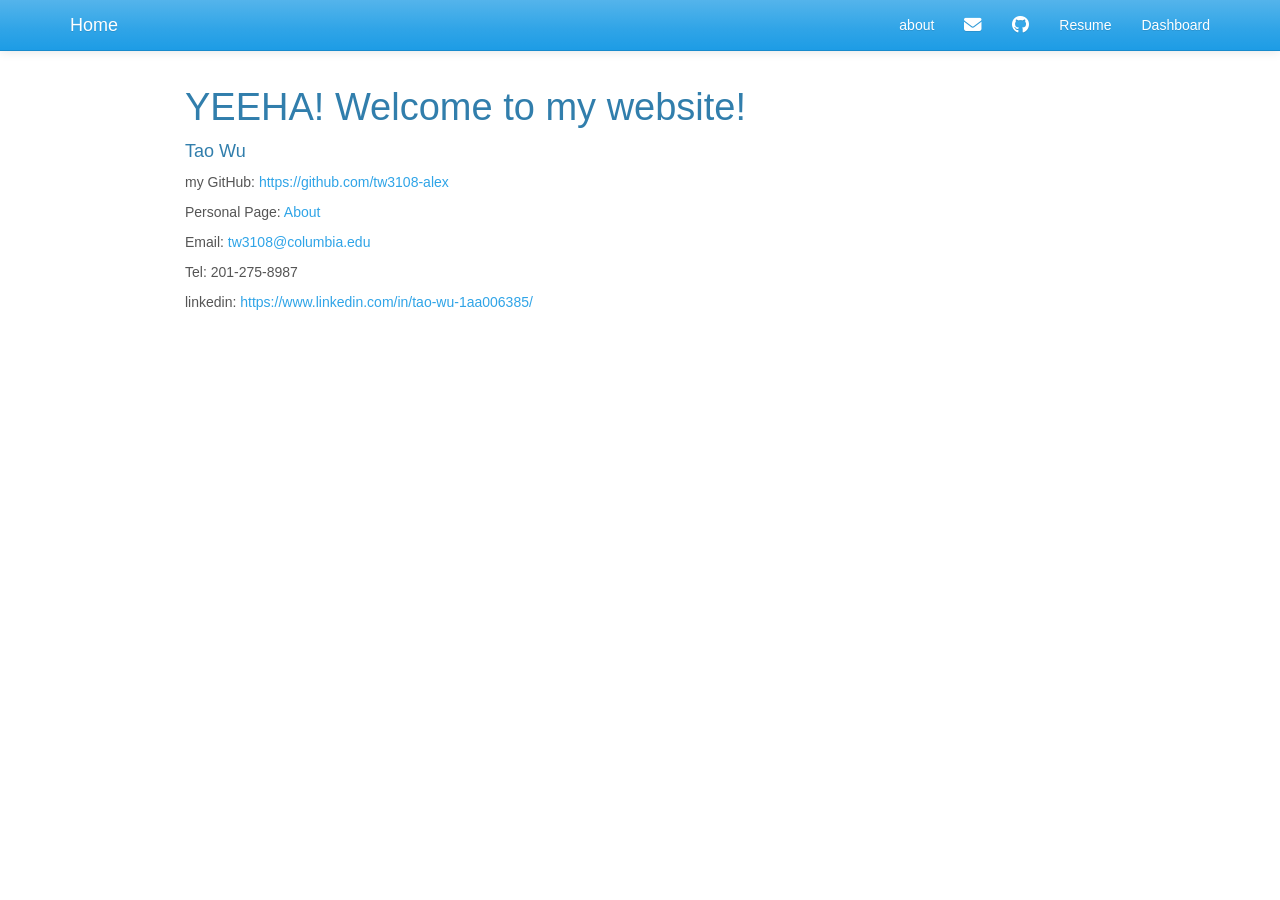
==== commit 7cb7257d: "final version" ====
--- a/docs/index.html
+++ b/docs/index.html
@@ -266,6 +266,9 @@
 <li>
   <a href="resume.pdf">Resume</a>
 </li>
+<li>
+  <a href="dashboard.html">Dashboard</a>
+</li>
       </ul>
     </div><!--/.nav-collapse -->
   </div><!--/.container -->
